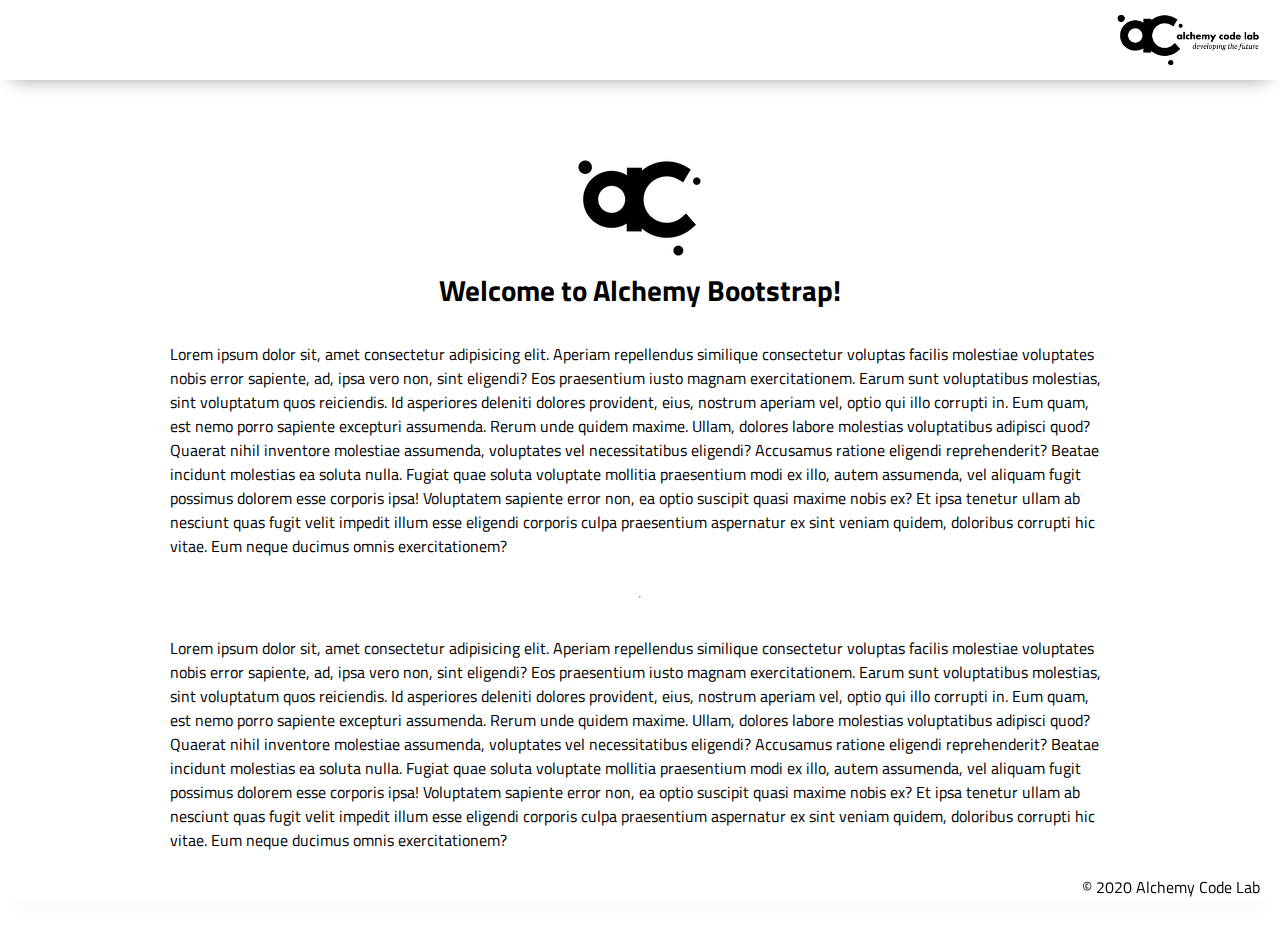
==== index.html @ 43470c31 "Initial commit" ====
<!DOCTYPE html>
<html lang="en">

<head>
    <meta charset="UTF-8">
    <meta name="viewport" content="width=device-width, initial-scale=1.0">
    <meta http-equiv="X-UA-Compatible" content="ie=edge">
    <link href="https://fonts.googleapis.com/css2?family=Titillium+Web:wght@300&display=swap" rel="stylesheet">
    <link rel="stylesheet" href="styles/reset.css">
    <link rel="stylesheet" href="styles/style.css">
    <link rel="stylesheet" href="styles/home.css">
    <title>Document</title>
</head>

<body>
    <header>
        <div class="gutter-right logo">
            <img src="assets/big-logo.png"/>
        </div>
    </header>
    <main>
        <section class="main-section">
            <img class="main-logo" src="assets/alchemy-logo.png"/>
            <h2>
                Welcome to Alchemy Bootstrap!
            </h2>

            <p>
                Lorem ipsum dolor sit, amet consectetur adipisicing elit. Aperiam repellendus similique consectetur voluptas facilis molestiae voluptates nobis error sapiente, ad, ipsa vero non, sint eligendi? Eos praesentium iusto magnam exercitationem.
                Earum sunt voluptatibus molestias, sint voluptatum quos reiciendis. Id asperiores deleniti dolores provident, eius, nostrum aperiam vel, optio qui illo corrupti in. Eum quam, est nemo porro sapiente excepturi assumenda.
                Rerum unde quidem maxime. Ullam, dolores labore molestias voluptatibus adipisci quod? Quaerat nihil inventore molestiae assumenda, voluptates vel necessitatibus eligendi? Accusamus ratione eligendi reprehenderit? Beatae incidunt molestias ea soluta nulla.
                Fugiat quae soluta voluptate mollitia praesentium modi ex illo, autem assumenda, vel aliquam fugit possimus dolorem esse corporis ipsa! Voluptatem sapiente error non, ea optio suscipit quasi maxime nobis ex?
                Et ipsa tenetur ullam ab nesciunt quas fugit velit impedit illum esse eligendi corporis culpa praesentium aspernatur ex sint veniam quidem, doloribus corrupti hic vitae. Eum neque ducimus omnis exercitationem?
            </p>
            <hr />
            <p>
                Lorem ipsum dolor sit, amet consectetur adipisicing elit. Aperiam repellendus similique consectetur voluptas facilis molestiae voluptates nobis error sapiente, ad, ipsa vero non, sint eligendi? Eos praesentium iusto magnam exercitationem.
                Earum sunt voluptatibus molestias, sint voluptatum quos reiciendis. Id asperiores deleniti dolores provident, eius, nostrum aperiam vel, optio qui illo corrupti in. Eum quam, est nemo porro sapiente excepturi assumenda.
                Rerum unde quidem maxime. Ullam, dolores labore molestias voluptatibus adipisci quod? Quaerat nihil inventore molestiae assumenda, voluptates vel necessitatibus eligendi? Accusamus ratione eligendi reprehenderit? Beatae incidunt molestias ea soluta nulla.
                Fugiat quae soluta voluptate mollitia praesentium modi ex illo, autem assumenda, vel aliquam fugit possimus dolorem esse corporis ipsa! Voluptatem sapiente error non, ea optio suscipit quasi maxime nobis ex?
                Et ipsa tenetur ullam ab nesciunt quas fugit velit impedit illum esse eligendi corporis culpa praesentium aspernatur ex sint veniam quidem, doloribus corrupti hic vitae. Eum neque ducimus omnis exercitationem?
            </p>

        </section>
    </main>
    <footer>
        <div class="copy gutter-right">&copy; 2020 Alchemy Code Lab</div>
    </footer>

    <script type="module" src="app.js"></script>
</body>

</html>
---- styles/style.css ----
body {
    /* https://coolors.co/generate and click export -> scss to get the colors to copy and paste below*/
    /* --color1: hsla(349, 69%, 76%, 1);
    --color2: hsla(207, 67%, 44%, 1);
    --color3: hsla(200, 61%, 56%, 1);
    --color4: hsla(187, 41%, 94%, 1);
    --color5: hsla(170, 28%, 95%, 1); */

    /* --color1: hsla(45, 86%, 83%, 1);
    --color2: hsla(135, 65%, 98%, 1);
    --color3: hsla(315, 37%, 86%, 1);
    --color4: hsla(45, 73%, 98%, 1);
    --color5: hsla(224, 40%, 79%, 1); */
    
    --header-height: 80px;
    --shadow: 0px 10px 20px -12px rgba(0,0,0,0.45);
    --gutter: 30px;
    --footer-height: 25px;
    
    font-family: 'Titillium Web', sans-serif;
    background-color: var(--color2);
}

main {
    display: flex;
    flex-direction: column;
    justify-content: center;
    align-items: center;
    margin-bottom: calc(var(--footer-height));
}

section {
    background-color: var(--color5);
    width: 1000px;
    max-width: 80%;
    display: flex;
    flex-direction: column;
    justify-content: center;
    align-items: center;
    padding-top: var(--gutter);
    padding-bottom: var(--gutter);
    margin-top: var(--gutter);
    margin-bottom: var(--gutter);
    border: solid 2px var(--color1);
}

header {
    display: flex;
    justify-content: flex-end;
    background-color: var(--color3);
    height: var(--header-height);
    box-shadow: var(--shadow);
}

footer {
    display: flex;
    justify-content: flex-end;
    background-color: var(--color3);
    box-shadow: var(--shadow);
}


h2 {
    font-size: 1.8rem;
    font-weight: bold;
}

.gutter-right {
    margin-right: 20px;
}

.main-logo {
    animation: pulse 5s infinite ease-in-out;
}

header img {
    height: var(--header-height);
}

p {
    margin: var(--gutter);
}
  
footer {
    position: fixed;
    width: 100%;
    bottom: 0;
    height: var(--footer-height);
    display: flex;
    justify-content: flex-end;
    background-color: var(--color3);
    box-shadow: var(--shadow);
}
  
  @keyframes pulse {
    20% {
      transform: rotate3d(-10, -10, -10, 50deg) scale(1.2);
    }

    40% {
        transform: rotate3d(10, 10, -10, 50deg) scale(1);
    }

    60% {
        transform: rotate3d(-10, 10, 10, 50deg) scale(1.2);
      }

    80% {
        transform: rotate3d(10, 10, 10, 50deg) scale(1);
    }

  }
---- styles/home.css ----
/* add home page styles here */
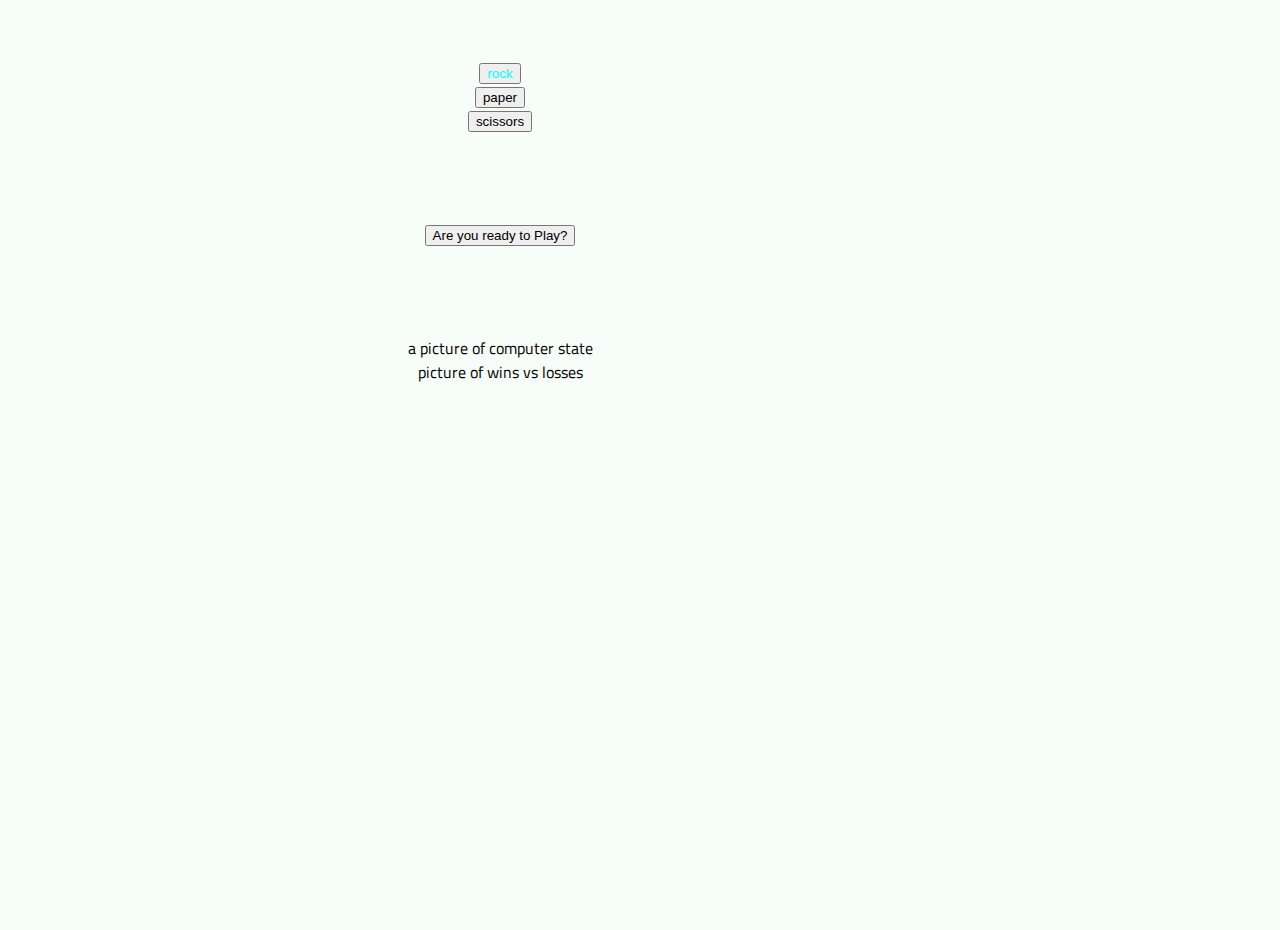
==== commit 860105a5: "intial build" ====
--- a/index.html
+++ b/index.html
@@ -13,39 +13,27 @@
 </head>
 
 <body>
-    <header>
-        <div class="gutter-right logo">
-            <img src="assets/big-logo.png"/>
+    <section id="playerInput" class="cssplayerInput" >
+        <div id="rockWrapperImageHolder">
+            <button type="radio" id="rockRadioButton" class="cssPlayerInput">rock</button>
         </div>
-    </header>
-    <main>
-        <section class="main-section">
-            <img class="main-logo" src="assets/alchemy-logo.png"/>
-            <h2>
-                Welcome to Alchemy Bootstrap!
-            </h2>
-
-            <p>
-                Lorem ipsum dolor sit, amet consectetur adipisicing elit. Aperiam repellendus similique consectetur voluptas facilis molestiae voluptates nobis error sapiente, ad, ipsa vero non, sint eligendi? Eos praesentium iusto magnam exercitationem.
-                Earum sunt voluptatibus molestias, sint voluptatum quos reiciendis. Id asperiores deleniti dolores provident, eius, nostrum aperiam vel, optio qui illo corrupti in. Eum quam, est nemo porro sapiente excepturi assumenda.
-                Rerum unde quidem maxime. Ullam, dolores labore molestias voluptatibus adipisci quod? Quaerat nihil inventore molestiae assumenda, voluptates vel necessitatibus eligendi? Accusamus ratione eligendi reprehenderit? Beatae incidunt molestias ea soluta nulla.
-                Fugiat quae soluta voluptate mollitia praesentium modi ex illo, autem assumenda, vel aliquam fugit possimus dolorem esse corporis ipsa! Voluptatem sapiente error non, ea optio suscipit quasi maxime nobis ex?
-                Et ipsa tenetur ullam ab nesciunt quas fugit velit impedit illum esse eligendi corporis culpa praesentium aspernatur ex sint veniam quidem, doloribus corrupti hic vitae. Eum neque ducimus omnis exercitationem?
-            </p>
-            <hr />
-            <p>
-                Lorem ipsum dolor sit, amet consectetur adipisicing elit. Aperiam repellendus similique consectetur voluptas facilis molestiae voluptates nobis error sapiente, ad, ipsa vero non, sint eligendi? Eos praesentium iusto magnam exercitationem.
-                Earum sunt voluptatibus molestias, sint voluptatum quos reiciendis. Id asperiores deleniti dolores provident, eius, nostrum aperiam vel, optio qui illo corrupti in. Eum quam, est nemo porro sapiente excepturi assumenda.
-                Rerum unde quidem maxime. Ullam, dolores labore molestias voluptatibus adipisci quod? Quaerat nihil inventore molestiae assumenda, voluptates vel necessitatibus eligendi? Accusamus ratione eligendi reprehenderit? Beatae incidunt molestias ea soluta nulla.
-                Fugiat quae soluta voluptate mollitia praesentium modi ex illo, autem assumenda, vel aliquam fugit possimus dolorem esse corporis ipsa! Voluptatem sapiente error non, ea optio suscipit quasi maxime nobis ex?
-                Et ipsa tenetur ullam ab nesciunt quas fugit velit impedit illum esse eligendi corporis culpa praesentium aspernatur ex sint veniam quidem, doloribus corrupti hic vitae. Eum neque ducimus omnis exercitationem?
-            </p>
-
-        </section>
-    </main>
-    <footer>
-        <div class="copy gutter-right">&copy; 2020 Alchemy Code Lab</div>
-    </footer>
+        <div id="paperWrapperImageHolder">
+            <button type="radio" id="paperRadioButton">paper</button>
+        </div>
+        <div id="scissorWrapperImageHolder">
+            <button type="radio" id="scissorRadioButton">scissors</button>
+        </div>
+    </section>
+    
+    <section id="pressToPlayCountDownBox">
+        <div id="playButtonWrapper">
+            <button id="pressToPlay">Are you ready to Play?</button>
+        </div>
+    </section>
+    <section id="resultsBox">
+        <div id="computerVisualState">a picture of computer state</div>
+        <div id="winsVsLosses">picture of wins vs losses</div>
+    </section>
 
     <script type="module" src="app.js"></script>
 </body>
--- a/styles/style.css
+++ b/styles/style.css
@@ -1,13 +1,13 @@
 
 body {
-    /* https://coolors.co/generate and click export -> scss to get the colors to copy and paste below*/
-    /* --color1: hsla(349, 69%, 76%, 1);
+     https://coolors.co/generate and click export -> scss to get the colors to copy and paste below*/
+  --color1: hsla(349, 69%, 76%, 1);
     --color2: hsla(207, 67%, 44%, 1);
     --color3: hsla(200, 61%, 56%, 1);
     --color4: hsla(187, 41%, 94%, 1);
     --color5: hsla(170, 28%, 95%, 1); */
 
-    /* --color1: hsla(45, 86%, 83%, 1);
+    --color1: hsla(45, 86%, 83%, 1);
     --color2: hsla(135, 65%, 98%, 1);
     --color3: hsla(315, 37%, 86%, 1);
     --color4: hsla(45, 73%, 98%, 1);
@@ -31,7 +31,7 @@
 }
 
 section {
-    background-color: var(--color5);
+   
     width: 1000px;
     max-width: 80%;
     display: flex;
@@ -111,3 +111,11 @@
     }
 
   }
+
+.playerInput {
+    background-color: rgb(255, 196, 250);
+}
+.cssPlayerInput {
+
+    color: aqua;
+}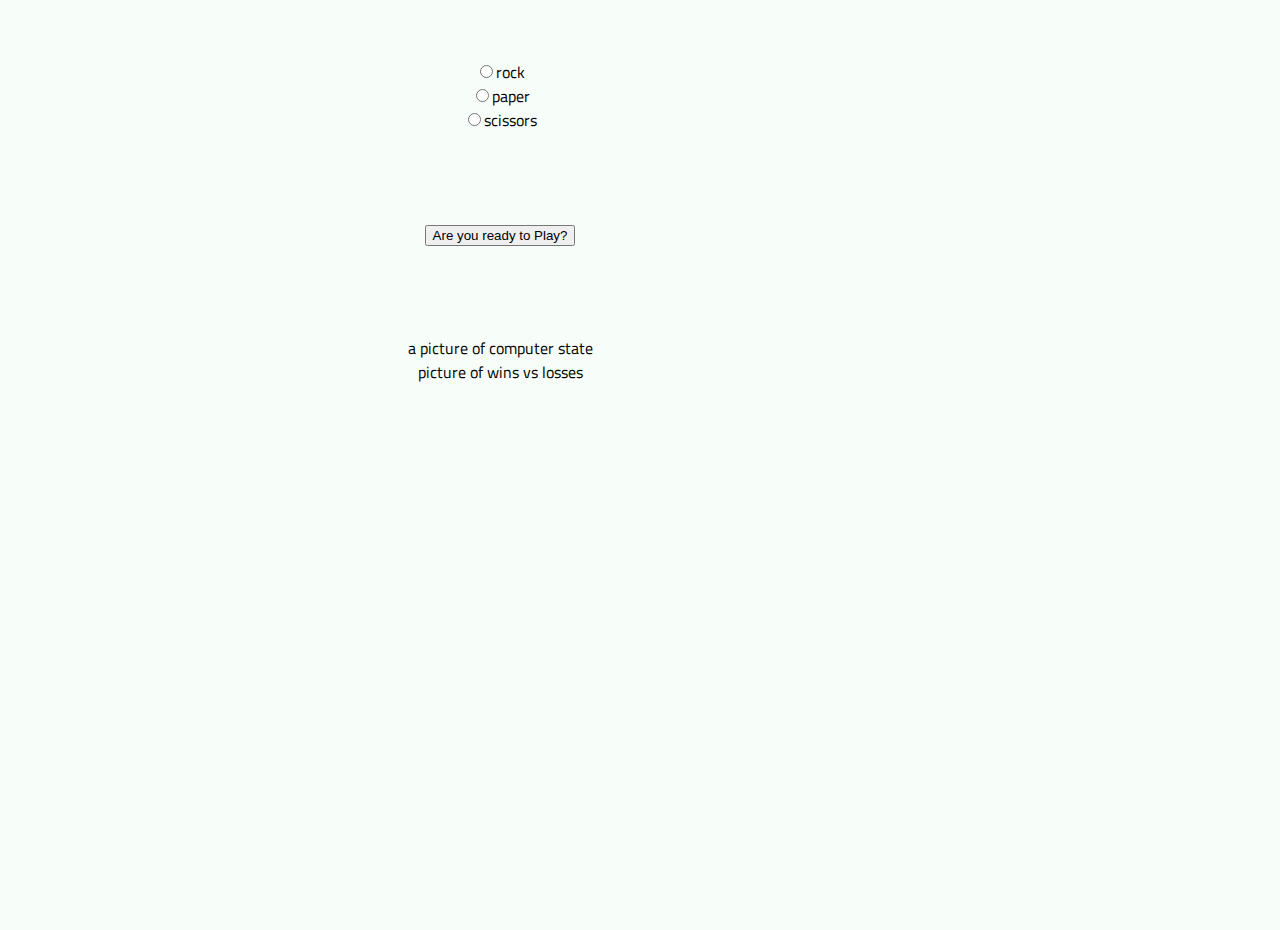
==== commit c1cb07f6: "additional edits to app.js" ====
--- a/index.html
+++ b/index.html
@@ -15,13 +15,13 @@
 <body>
     <section id="playerInput" class="cssplayerInput" >
         <div id="rockWrapperImageHolder">
-            <button type="radio" id="rockRadioButton" class="cssPlayerInput">rock</button>
+            <input type="radio" value="rock" id="rockRadioButton" name="checked">rock</input>
         </div>
         <div id="paperWrapperImageHolder">
-            <button type="radio" id="paperRadioButton">paper</button>
+            <input type="radio" value="paper" id="paperRadioButton" name="checked">paper</input>
         </div>
         <div id="scissorWrapperImageHolder">
-            <button type="radio" id="scissorRadioButton">scissors</button>
+            <input type="radio" value="scissor" id="scissorRadioButton" name="checked">scissors</input>
         </div>
     </section>
     
@@ -30,7 +30,7 @@
             <button id="pressToPlay">Are you ready to Play?</button>
         </div>
     </section>
-    <section id="resultsBox">
+    <section id="0">
         <div id="computerVisualState">a picture of computer state</div>
         <div id="winsVsLosses">picture of wins vs losses</div>
     </section>
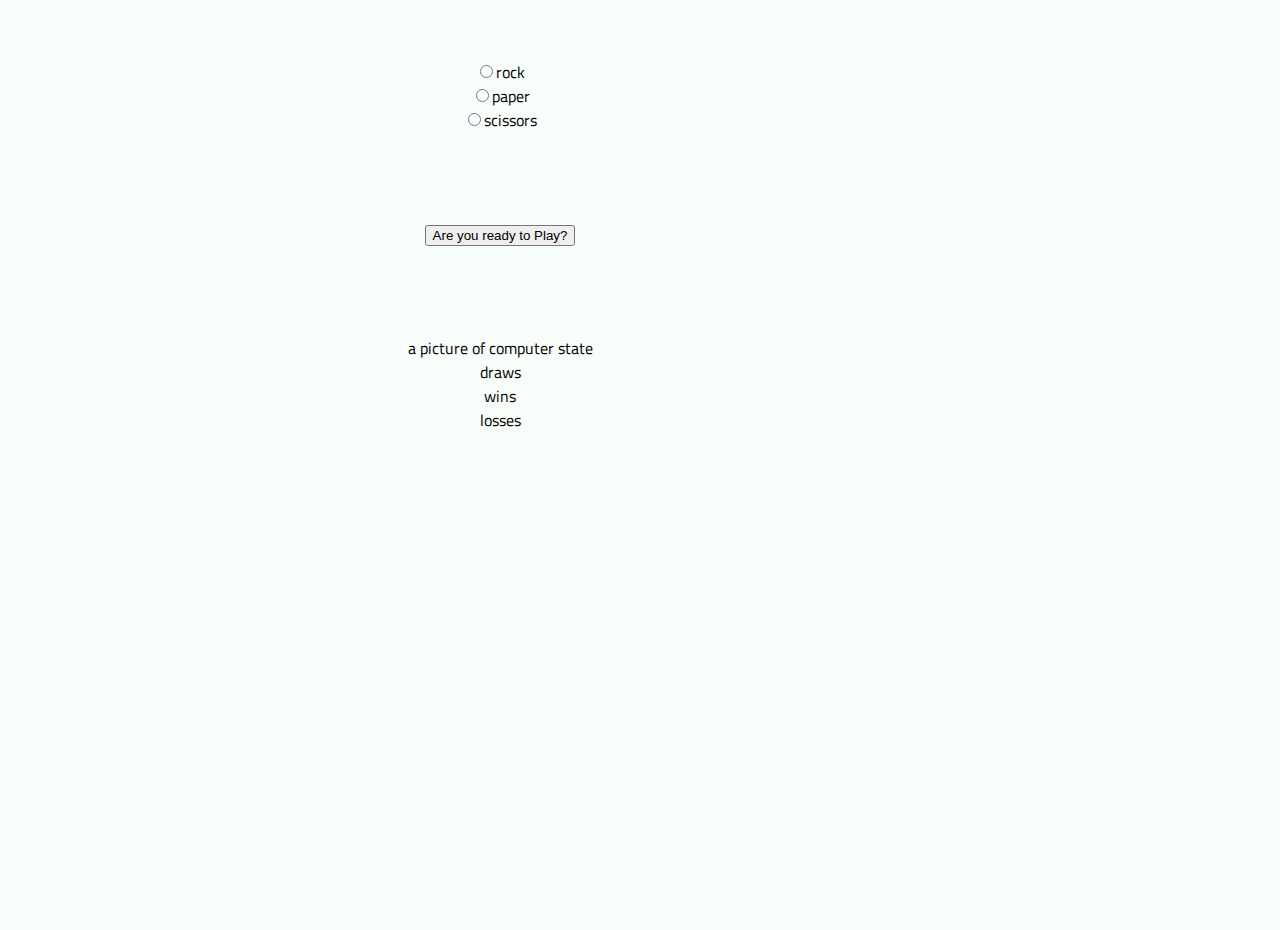
==== commit 5583b691: "most viable product v1.0" ====
--- a/index.html
+++ b/index.html
@@ -32,7 +32,9 @@
     </section>
     <section id="0">
         <div id="computerVisualState">a picture of computer state</div>
-        <div id="winsVsLosses">picture of wins vs losses</div>
+        <div id="draws">draws</div>
+        <div id="wins">wins</div>
+        <div id="losses">losses</div>
     </section>
 
     <script type="module" src="app.js"></script>
